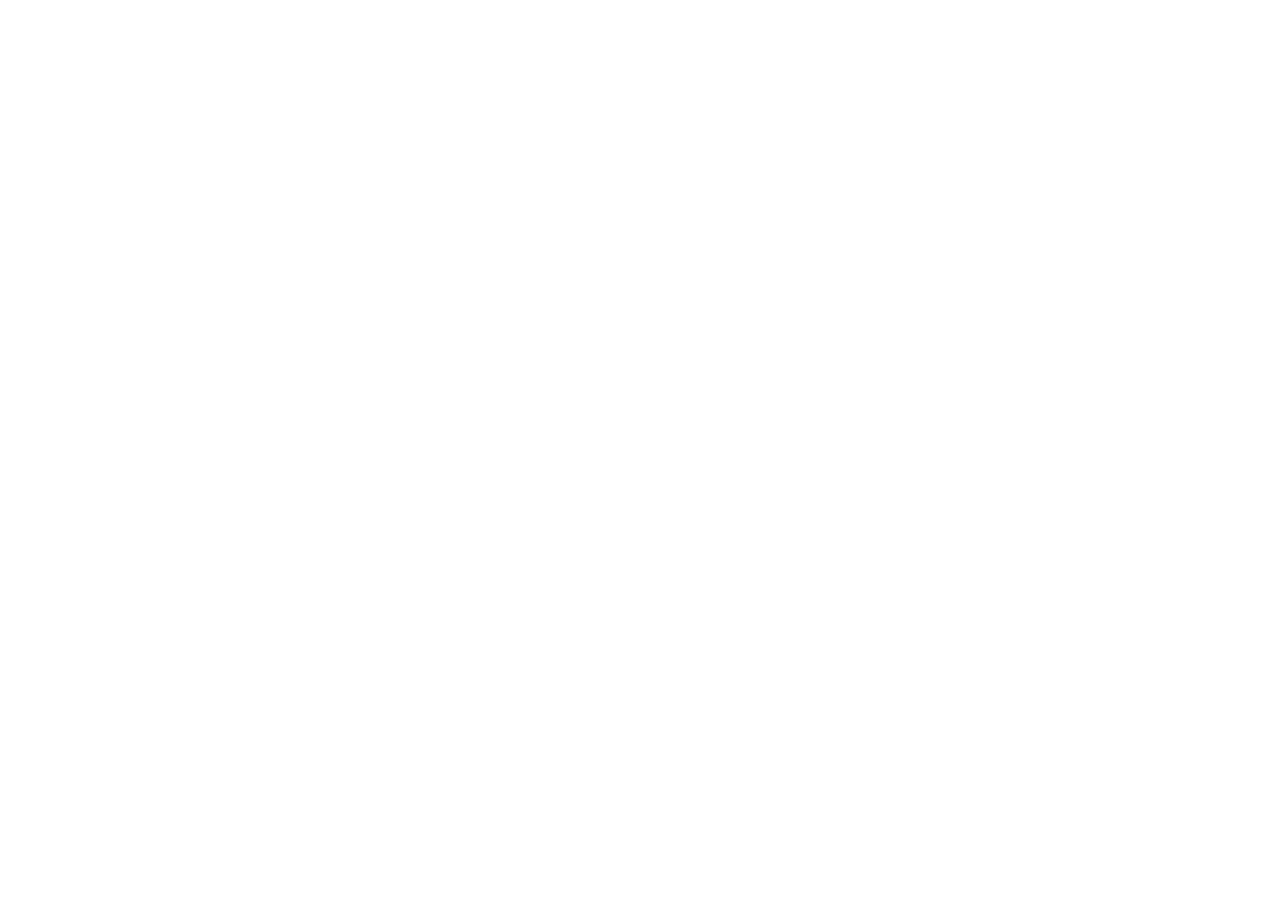
==== Bai2/index.html @ 3f798197 "up" ====
<!DOCTYPE html>
<html lang="en">
<head>
    <meta charset="UTF-8">
    <title>Layout</title>
</head>
<body>
    <div id="Logo"></div>
    <div id="slogan"></divv
    <div id="nav"></div>
    <div id="img"></div>
    <div id="text"></div>
    <div id="text2"></div>
    <div id="footer"></div>
</body>
</html>
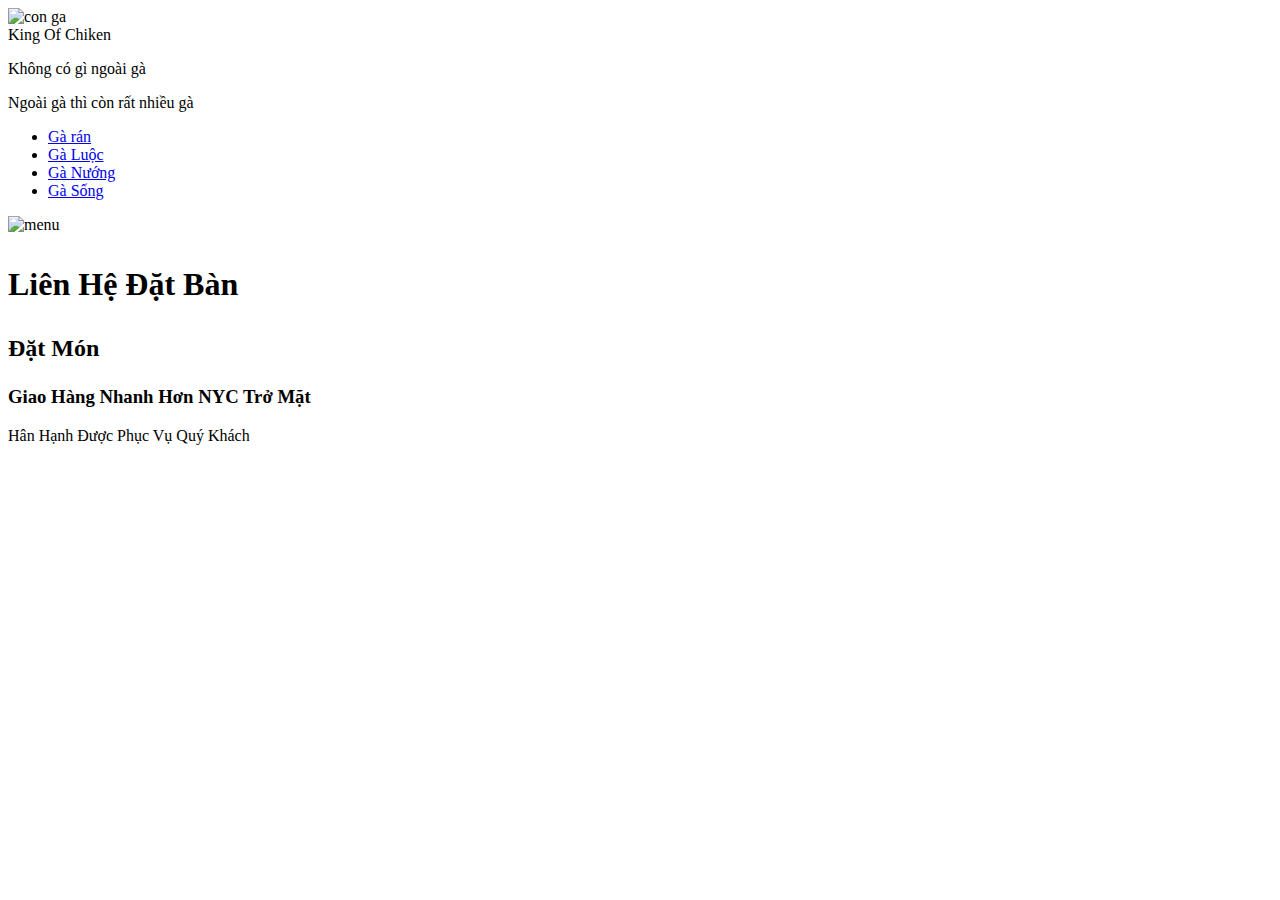
==== commit c1db144f: "Update index.html" ====
--- a/Bai2/index.html
+++ b/Bai2/index.html
@@ -1,16 +1,42 @@
 <!DOCTYPE html>
 <html lang="en">
 <head>
-    <meta charset="UTF-8">
-    <title>Layout</title>
+  <meta charset="UTF-8">
+  <title>Layout</title>
+  <link rel="stylesheet" href="nhom2.css">
 </head>
 <body>
-    <div id="Logo"></div>
-    <div id="slogan"></divv
-    <div id="nav"></div>
-    <div id="img"></div>
-    <div id="text"></div>
-    <div id="text2"></div>
-    <div id="footer"></div>
+<header>
+<div id="logo">
+  <img  src="logo-con-ga-33.jpeg" alt="con ga" height="99" width="auto"/>
+</div>
+  <div id="slogan">King Of Chiken</div>
+  <p>Không có gì ngoài gà</p>
+  <p>Ngoài gà thì còn rất nhiều gà</p>
+</header>
+</div>
+  <ul id="nav">
+    <li><a href="#">Gà rán</a></li>
+    <li><a href="#">Gà Luộc</a></li>
+    <li><a href="#">Gà Nướng</a></li>
+    <li><a href="#">Gà Sống</a></li>
+  </ul>
+  <div id="img">
+<img src="maxresdefault.jpeg" alt="menu" height="350" width="900">
+  </div>
+ <content>
+   <div id="text">
+   <h1><p>Liên Hệ Đặt Bàn</p></h1>
+   </div>
+   <div id="text1">
+     <h2><p>Đặt Món</p></h2>
+   </div>
+  <div id="text2">
+   <h3><p>Giao Hàng Nhanh Hơn NYC Trở Mặt</p></h3>
+  </div>
+ </content>
+  <div id="footer">
+    <p>Hân Hạnh Được Phục Vụ Quý Khách</p>
+  </div>
 </body>
-</html>+</html>
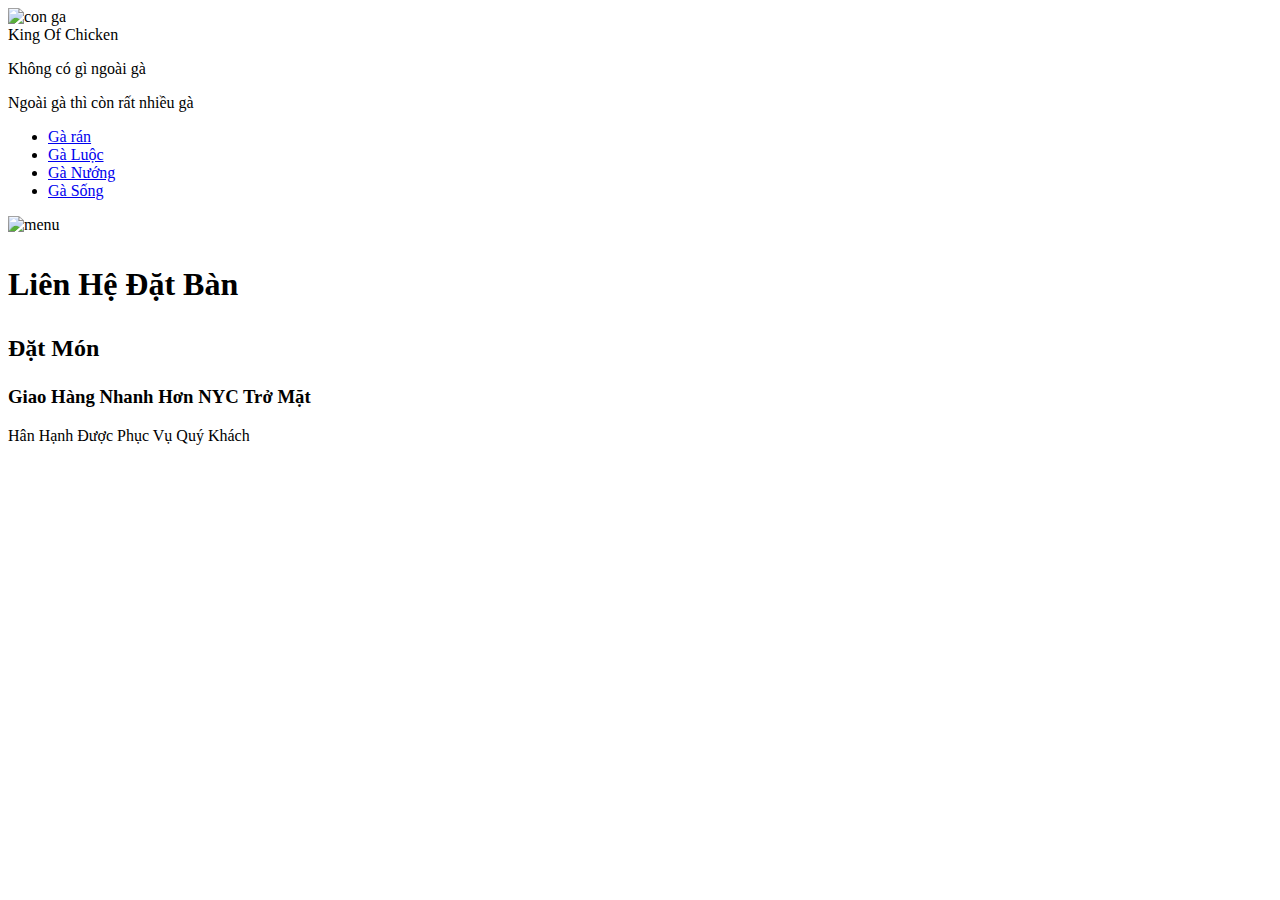
==== commit a0a39729: "Update index.html" ====
--- a/Bai2/index.html
+++ b/Bai2/index.html
@@ -10,7 +10,7 @@
 <div id="logo">
   <img  src="logo-con-ga-33.jpeg" alt="con ga" height="99" width="auto"/>
 </div>
-  <div id="slogan">King Of Chiken</div>
+  <div id="slogan">King Of Chicken</div>
   <p>Không có gì ngoài gà</p>
   <p>Ngoài gà thì còn rất nhiều gà</p>
 </header>
